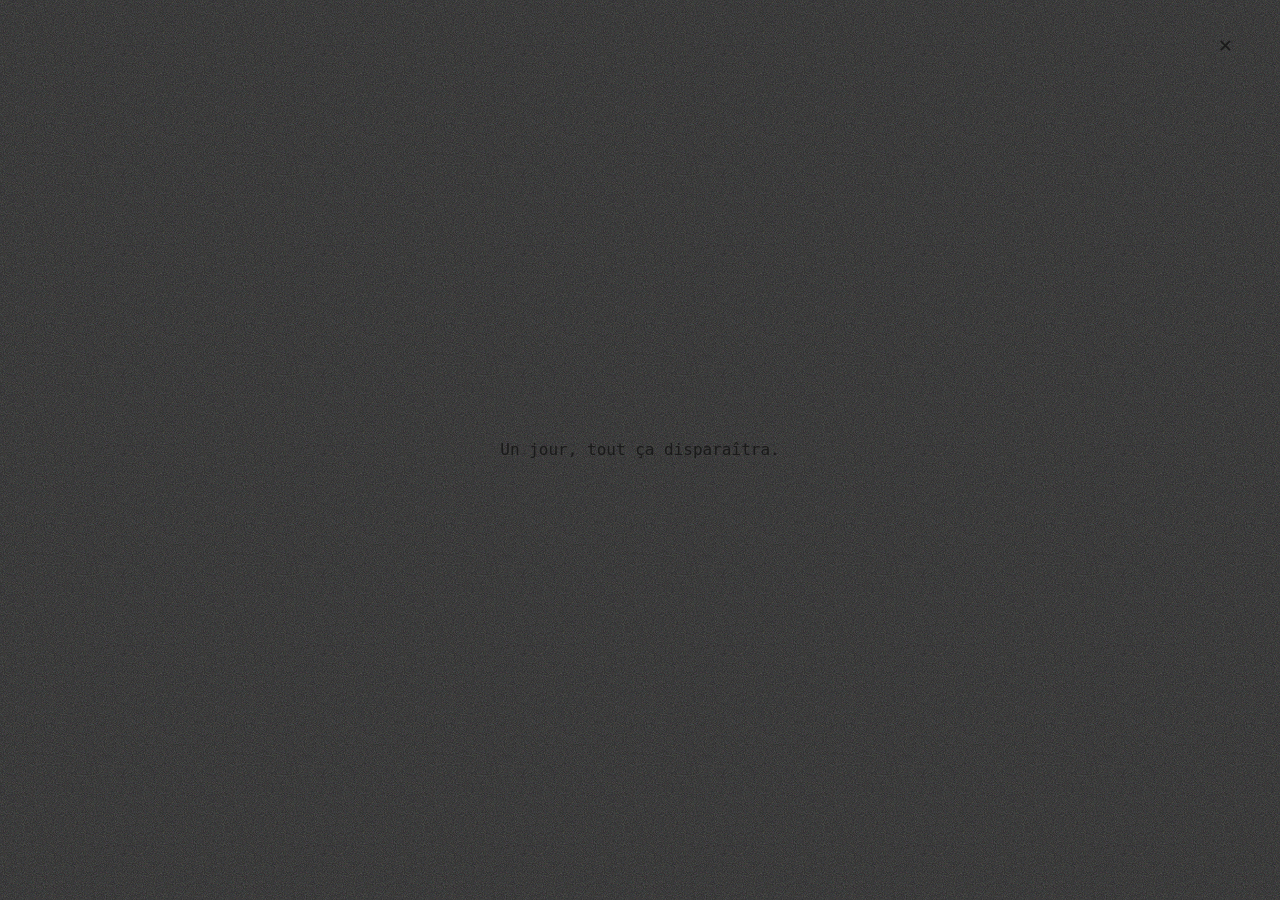
==== apropos.html @ d07de9fd "Add script to switch to apropos page" ====
<!DOCTYPE html>
<html lang="fr">
<head>
  <meta charset="UTF-8">
  <meta name="viewport" content="width=device-width, initial-scale=1.0">
  <title>À propos — Ton Nom</title>
  <link rel="stylesheet" href="style.css">
</head>
<body>

<canvas id="scratchCanvas" width="1920" height="1140"></canvas>
  
  <main class="contact-page">
    <a href="index.html" class="close-btn">✕</a>
    <p class="apropos-text">
      Un jour, tout ça disparaîtra.
    </p>
  </main>

<script src="scratch.js"></script>

<script>switchScratchPage('apropos');</script>
  
</body>
</html>
---- style.css ----
@font-face {
  font-family: 'Grain';
}
* {
  margin: 0;
  padding: 0;
  box-sizing: border-box;
}
html, body {
  height: 100%;
  overflow: hidden;
}
body {
  font-family: 'Consolas', monospace;
  color: #1a1a1a;
  position: relative;
}
body::before {
  content: "";
  position: fixed;
  top: 0; left: 0;
  width: 100%;
  height: 100%;
  background-color: #242424;
  background-image: url("data:image/svg+xml,%3Csvg xmlns='http://www.w3.org/2000/svg'%3E%3Cfilter id='n'%3E%3CfeTurbulence type='fractalNoise' baseFrequency='1.1' numOctaves='2' stitchTiles='stitch'/%3E%3C/filter%3E%3Crect width='100%25' height='100%25' filter='url(%23n)' opacity='0.3'/%3E%3C/svg%3E");
  background-size: 200px 200px;
  background-repeat: repeat;
  z-index: -1;
}

@media (max-width: 600px) {
  body::before {
    background-image: url("data:image/svg+xml,%3Csvg xmlns='http://www.w3.org/2000/svg'%3E%3Cfilter id='n'%3E%3CfeTurbulence type='fractalNoise' baseFrequency='1.4' numOctaves='2' stitchTiles='stitch'/%3E%3C/filter%3E%3Crect width='100%25' height='100%25' filter='url(%23n)' opacity='0.3'/%3E%3C/svg%3E");
  }
}

/* --- Cadre de référence fixe : fond des rayures + textes alignés dessus --- */
.reference-frame {
  position: fixed;
  top: 50%;
  left: 50%;
  width: 1920px;
  height: 1140px;
  transform-origin: center center;
  z-index: 1;
}

#scratchCanvas {
  position: fixed;
  top: 50%;
  left: 50%;
  width: 1920px;
  height: 1140px;
  transform-origin: center center;
  pointer-events: none;
  z-index: 2;
}

.series-list {
  position: absolute;
  top: 456px;
  left: 50%;
  transform: translateX(-50%);
  display: flex;
  flex-direction: column;
  gap: 8px;
  font-size: 20px;
}

.serie-link {
  color: #1a1a1a;
  text-decoration: underline;
  text-underline-offset: 2px;
  transition: opacity 0.2s ease;
}
.serie-link:hover {
  opacity: 0.5;
}

.footer-links-desktop {
  position: absolute;
  bottom: 200px;
  left: 50%;
  transform: translateX(-50%);
  display: flex;
  gap: 90px;
  font-size: 18px;
}
.footer-links-desktop a {
  color: #1a1a1a;
  text-decoration: none;
  white-space: nowrap;
}
.footer-links-desktop a:hover {
  opacity: 0.5;
}

/* --- Masquage pendant qu'on regarde une série/grille --- */
body.viewing-serie .series-list,
body.viewing-serie .footer-links-desktop {
  display: none !important;
}

.viewer {
  height: 100vh;
  height: 100dvh;
  width: 100vw;
  display: flex;
  align-items: center;
  justify-content: center;
  position: relative;
  z-index: 3;
  overflow: hidden;
}
.image-container {
  position: relative;
  z-index: 10;
  width: 100%;
  height: 100%;
  padding: 8vh 10vw;
  display: flex;
  align-items: center;
  justify-content: center;
  pointer-events: none;
}
#mainImage {
  max-width: 100%;
  max-height: 100%;
  object-fit: contain;
  user-select: none;
}
@media (max-width: 600px) {
  .image-container {
    padding: 2vh 3vw;
  }
}
.close-btn {
  position: fixed;
  top: 32px;
  right: 48px;
  font-size: 22px;
  color: #1a1a1a;
  text-decoration: none;
  z-index: 2;
  transition: opacity 0.3s ease;
}
.nav-arrow {
  position: fixed;
  top: 50%;
  transform: translateY(-50%);
  background: none;
  border: none;
  font-size: 40px;
  color: #1a1a1a;
  cursor: pointer;
  z-index: 2;
  padding: 20px;
  transition: opacity 0.3s ease;
}
.nav-prev { left: 12px; }
.nav-next { right: 12px; }
.controls-hidden .close-btn,
.controls-hidden .nav-arrow,
.controls-hidden .gallery-btn {
  opacity: 0;
  pointer-events: none;
}
@media (max-width: 600px) {
  .nav-arrow {
    display: none;
  }
}
.gallery-btn {
  position: fixed;
  bottom: 32px;
  right: 48px;
  background: none;
  border: none;
  color: #1a1a1a;
  cursor: pointer;
  z-index: 2;
  transition: opacity 0.3s ease;
  display: flex;
  align-items: center;
  justify-content: center;
}

.grid-view {
  position: fixed;
  top: 0; left: 0;
  width: 100%;
  height: 100%;
  overflow-y: auto;
  z-index: 5;
  display: flex;
  align-items: center;
  justify-content: center;
}

@media (max-width: 600px) {
  .grid-view {
    align-items: flex-start;
    padding-top: 20px;
    padding-bottom: 20px;
    overflow: hidden;
  }
}

.grid-inner {
  display: flex;
  flex-wrap: wrap;
  justify-content: center;
  gap: 8px;
}

.grid-cell {
  position: relative;
  overflow: hidden;
  cursor: pointer;
}

.grid-cell img {
  position: absolute;
  top: 50%;
  left: 50%;
  transform: translate(-50%, -50%);
  max-width: 100%;
  max-height: 100%;
  width: auto;
  height: auto;
  object-fit: contain;
  transition: opacity 0.2s ease;
}
.grid-cell:hover img {
  opacity: 0.7;
}

.contact-page {
  min-height: 100vh;
  display: flex;
  align-items: center;
  justify-content: center;
}
.contact-form {
  display: flex;
  flex-direction: column;
  gap: 16px;
  width: 100%;
  max-width: 400px;
  padding: 0 24px;
}
.contact-form label {
  font-size: 14px;
}
.contact-form input,
.contact-form textarea {
  font-family: 'Consolas', monospace;
  font-size: 16px;
  padding: 8px;
  border: 1px solid #1a1a1a;
  background: none;
  color: #1a1a1a;
}
.contact-form button {
  font-family: 'Consolas', monospace;
  font-size: 16px;
  padding: 10px;
  background: none;
  border: 1px solid #1a1a1a;
  color: #1a1a1a;
  cursor: pointer;
  transition: opacity 0.2s ease;
}
.contact-form button:hover {
  opacity: 0.6;
}
.merci-text {
  font-size: 18px;
}
.apropos-text {
  max-width: 500px;
  padding: 0 24px;
  font-size: 16px;
  line-height: 1.6;
}
.image-track {
  position: relative;
  width: 100%;
  height: 100%;
}
.image-track img {
  position: absolute;
  top: 0;
  left: 0;
  max-width: 100%;
  max-height: 100%;
  width: 100%;
  height: 100%;
  object-fit: contain;
  user-select: none;
}

@media (max-width: 600px), (pointer: coarse) {
  .close-btn {
    display: none;
  }
  .gallery-btn {
    display: none !important;
  }
  .nav-arrow {
    display: none;
  }
}
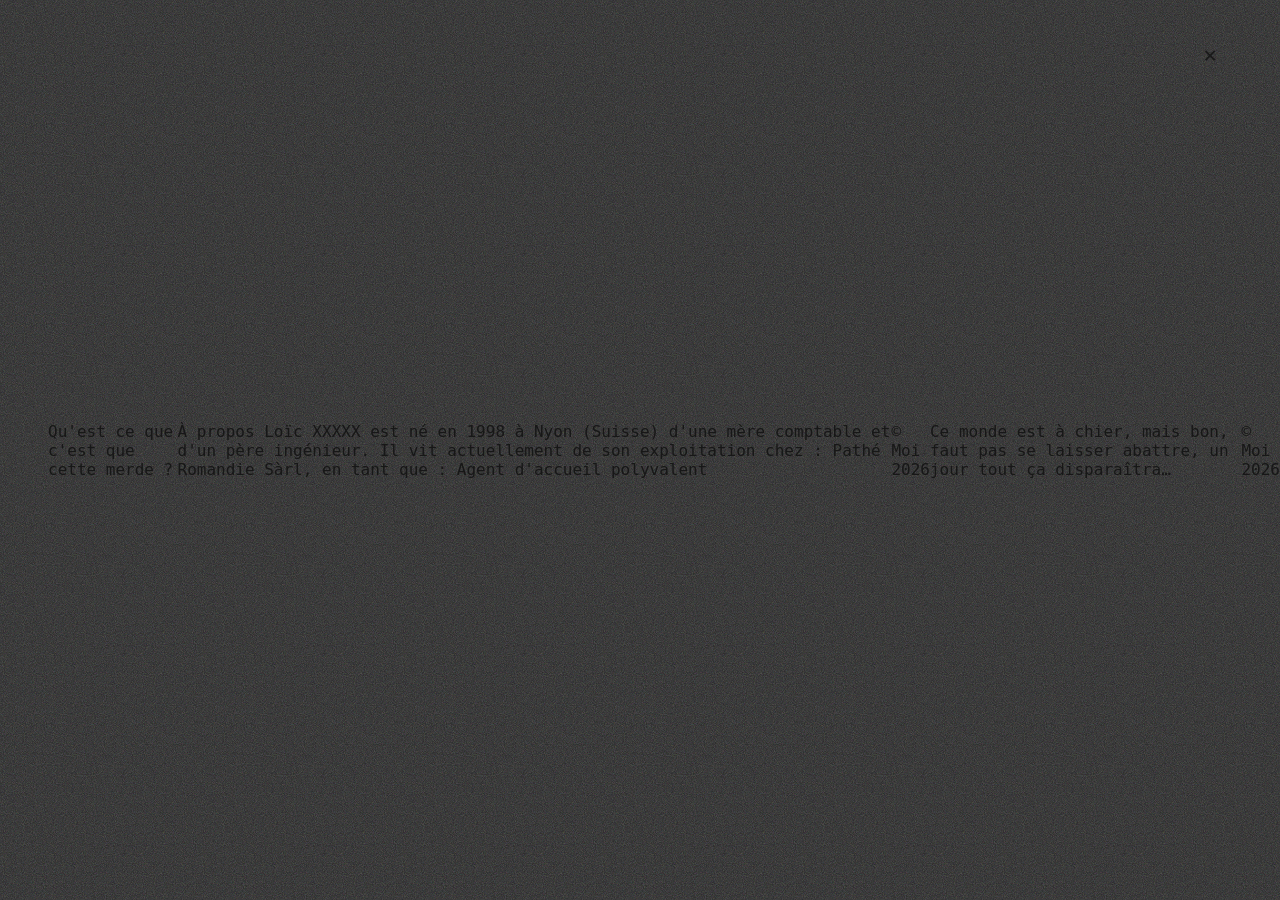
==== commit e6f30ac6: "Update apropos.html" ====
--- a/apropos.html
+++ b/apropos.html
@@ -13,7 +13,18 @@
   <main class="contact-page">
     <a href="index.html" class="close-btn">✕</a>
     <p class="apropos-text">
-      Un jour, tout ça disparaîtra.
+      <p>Qu'est ce que c'est que cette merde ?</p> À propos
+
+Loïc XXXXX est né en 1998 à Nyon (Suisse) d'une mère comptable et d'un père ingénieur.
+
+Il vit actuellement de son exploitation chez :  Pathé Romandie Sàrl, en tant que : Agent d'accueil polyvalent
+
+<p>© Moi 2026<p>
+
+Ce monde est à chier, mais bon, faut pas se laisser abattre, un jour tout ça disparaîtra…
+
+<p>© Moi 2026<p>
+
     </p>
   </main>
 
--- a/style.css
+++ b/style.css
@@ -12,7 +12,7 @@
 }
 body {
   font-family: 'Consolas', monospace;
-  color: #1a1a1a;
+  color: #171717;
   position: relative;
 }
 body::before {
@@ -68,7 +68,7 @@
 }
 
 .serie-link {
-  color: #1a1a1a;
+  color: #171717;
   text-decoration: underline;
   text-underline-offset: 2px;
   transition: opacity 0.2s ease;
@@ -83,11 +83,12 @@
   left: 50%;
   transform: translateX(-50%);
   display: flex;
+  align-items: baseline;
   gap: 90px;
   font-size: 18px;
 }
 .footer-links-desktop a {
-  color: #1a1a1a;
+  color: #171717;
   text-decoration: none;
   white-space: nowrap;
 }
@@ -138,6 +139,11 @@
   position: fixed;
   top: 32px;
   right: 48px;
+  width: 44px;
+  height: 44px;
+  display: flex;
+  align-items: center;
+  justify-content: center;
   font-size: 22px;
   color: #1a1a1a;
   text-decoration: none;
@@ -148,23 +154,31 @@
   position: fixed;
   top: 50%;
   transform: translateY(-50%);
+  width: 44px;
+  height: 44px;
+  display: flex;
+  align-items: center;
+  justify-content: center;
   background: none;
   border: none;
-  font-size: 40px;
+  font-size: 26px;
   color: #1a1a1a;
   cursor: pointer;
   z-index: 2;
-  padding: 20px;
+  padding: 0;
   transition: opacity 0.3s ease;
 }
-.nav-prev { left: 12px; }
-.nav-next { right: 12px; }
+.nav-prev { left: 24px; }
+.nav-next { right: 24px; }
 .controls-hidden .close-btn,
 .controls-hidden .nav-arrow,
 .controls-hidden .gallery-btn {
   opacity: 0;
   pointer-events: none;
 }
+.viewer.controls-hidden {
+  cursor: none;
+}
 @media (max-width: 600px) {
   .nav-arrow {
     display: none;
@@ -174,8 +188,11 @@
   position: fixed;
   bottom: 32px;
   right: 48px;
+  width: 44px;
+  height: 44px;
   background: none;
   border: none;
+  font-size: 22px;
   color: #1a1a1a;
   cursor: pointer;
   z-index: 2;
@@ -195,15 +212,15 @@
   display: flex;
   align-items: center;
   justify-content: center;
-}
-
-@media (max-width: 600px) {
-  .grid-view {
-    align-items: flex-start;
-    padding-top: 20px;
-    padding-bottom: 20px;
-    overflow: hidden;
-  }
+}
+
+@media (max-width: 600px) {
+  .grid-view {
+    align-items: flex-start;
+    padding-top: 20px;
+    padding-bottom: 20px;
+    overflow: hidden;
+  }
 }
 
 .grid-inner {
@@ -298,16 +315,16 @@
   height: 100%;
   object-fit: contain;
   user-select: none;
-}
-
-@media (max-width: 600px), (pointer: coarse) {
-  .close-btn {
-    display: none;
-  }
-  .gallery-btn {
-    display: none !important;
-  }
-  .nav-arrow {
-    display: none;
-  }
-}+}
+
+@media (max-width: 600px), (pointer: coarse) {
+  .close-btn {
+    display: none;
+  }
+  .gallery-btn {
+    display: none !important;
+  }
+  .nav-arrow {
+    display: none;
+  }
+}
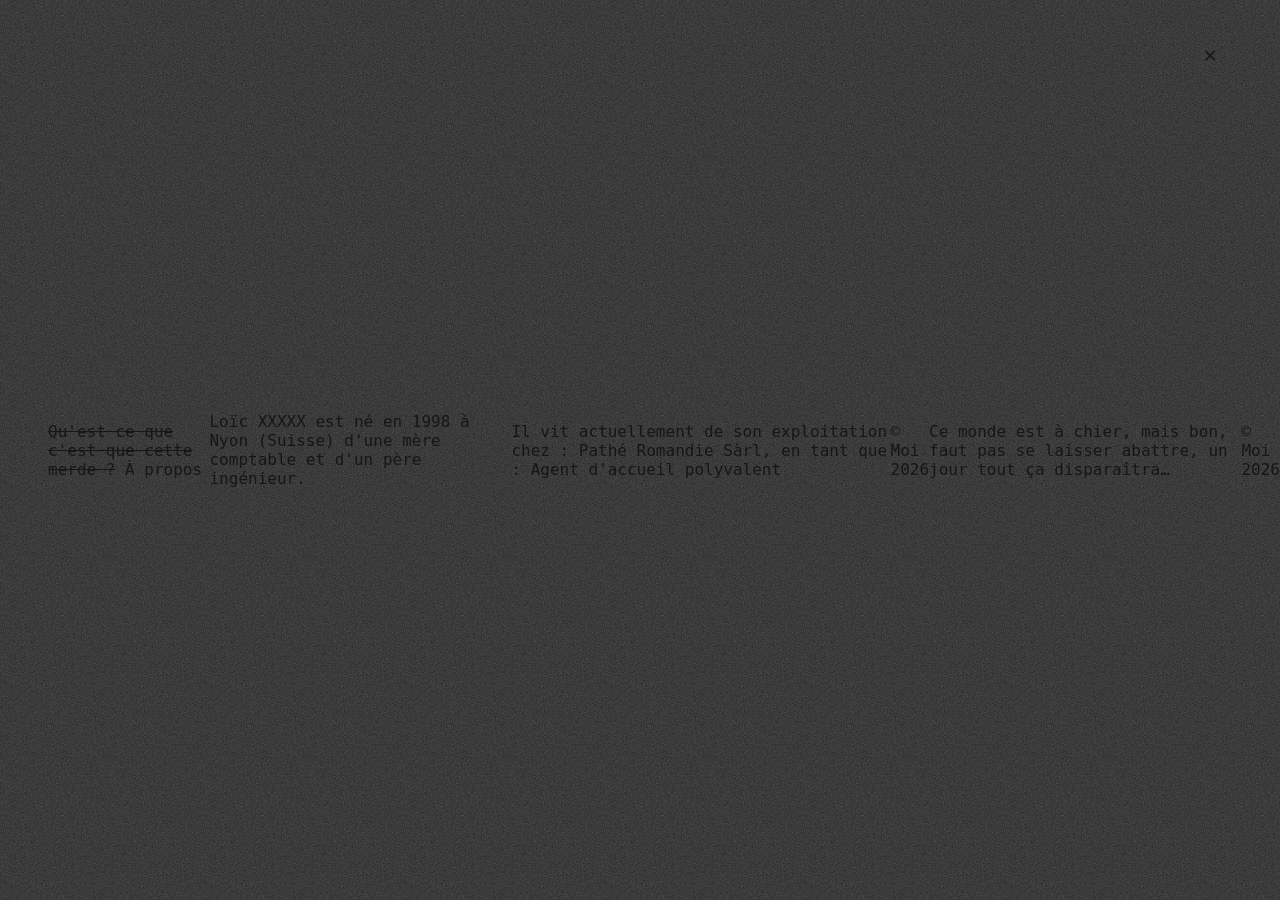
==== commit 6276b523: "Fix HTML structure and update content in apropos.html" ====
--- a/apropos.html
+++ b/apropos.html
@@ -13,24 +13,23 @@
   <main class="contact-page">
     <a href="index.html" class="close-btn">✕</a>
     <p class="apropos-text">
-      <p>Qu'est ce que c'est que cette merde ?</p> À propos
+    <p><s>Qu'est ce que c'est que cette merde ?</s> À propos</p>
 
-Loïc XXXXX est né en 1998 à Nyon (Suisse) d'une mère comptable et d'un père ingénieur.
+      <p>Loïc XXXXX est né en 1998 à Nyon (Suisse) d'une mère comptable et d'un père ingénieur.</p>
 
-Il vit actuellement de son exploitation chez :  Pathé Romandie Sàrl, en tant que : Agent d'accueil polyvalent
+      <p>Il vit actuellement de son exploitation chez : Pathé Romandie Sàrl, en tant que : Agent d'accueil polyvalent</p>
 
-<p>© Moi 2026<p>
+      <p>© Moi 2026</p>
 
-Ce monde est à chier, mais bon, faut pas se laisser abattre, un jour tout ça disparaîtra…
+      <p>Ce monde est à chier, mais bon, faut pas se laisser abattre, un jour tout ça disparaîtra…</p>
 
-<p>© Moi 2026<p>
-
-    </p>
+      <p>© Moi 2026</p>
+    </div>
   </main>
 
 <script src="scratch.js"></script>
 
 <script>switchScratchPage('apropos');</script>
-  
+
 </body>
 </html>
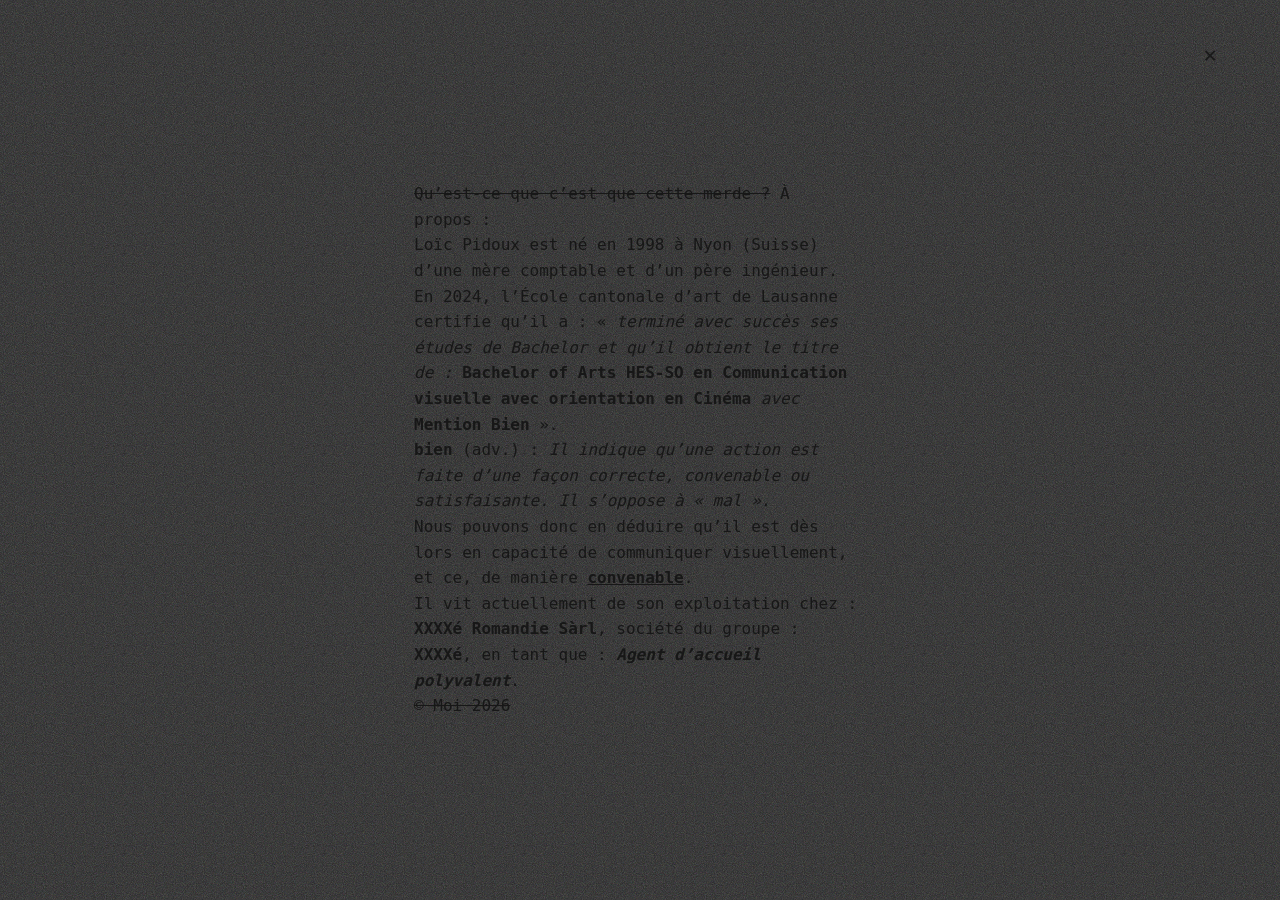
==== commit c82eecfd: "Update apropos.html" ====
--- a/apropos.html
+++ b/apropos.html
@@ -1,5 +1,5 @@
 <!DOCTYPE html>
-<html lang="fr">
+<html lang="fr" class="scrollable">
 <head>
   <meta charset="UTF-8">
   <meta name="viewport" content="width=device-width, initial-scale=1.0">
@@ -9,21 +9,23 @@
 <body>
 
 <canvas id="scratchCanvas" width="1920" height="1140"></canvas>
-  
+
   <main class="contact-page">
     <a href="index.html" class="close-btn">✕</a>
-    <p class="apropos-text">
-    <p><s>Qu'est ce que c'est que cette merde ?</s> À propos</p>
+    <div class="apropos-text">
+      <p><s>Qu’est-ce que c’est que cette merde&nbsp;?</s> À propos&nbsp;:</p>
 
-      <p>Loïc XXXXX est né en 1998 à Nyon (Suisse) d'une mère comptable et d'un père ingénieur.</p>
+      <p>Loïc Pidoux est né en 1998 à Nyon (Suisse) d’une mère comptable et d’un père ingénieur.</p>
 
-      <p>Il vit actuellement de son exploitation chez : Pathé Romandie Sàrl, en tant que : Agent d'accueil polyvalent</p>
+      <p>En 2024, l’École cantonale d’art de Lausanne certifie qu’il a&nbsp;: «&nbsp;<em>terminé avec succès ses études de Bachelor et qu’il obtient le titre de&nbsp;:</em> <strong>Bachelor of Arts HES-SO en Communication visuelle avec orientation en Cinéma</strong> <em>avec</em> <strong>Mention Bien</strong>&nbsp;».</p>
 
-      <p>© Moi 2026</p>
+      <blockquote><strong>bien</strong> (adv.)&nbsp;: <em>Il indique qu’une action est faite d’une façon correcte, convenable ou satisfaisante. Il s’oppose à «&nbsp;mal&nbsp;».</em></blockquote>
 
-      <p>Ce monde est à chier, mais bon, faut pas se laisser abattre, un jour tout ça disparaîtra…</p>
+      <p>Nous pouvons donc en déduire qu’il est dès lors en capacité de communiquer visuellement, et ce, de manière <strong><u>convenable</u></strong>.</p>
 
-      <p>© Moi 2026</p>
+      <p>Il vit actuellement de son exploitation chez&nbsp;: <strong>XXXXé Romandie Sàrl</strong>, société du groupe&nbsp;: <strong>XXXXé</strong>, en tant que&nbsp;: <strong><em>Agent d’accueil polyvalent</em></strong>.</p>
+
+      <p><s>© Moi 2026</s></p>
     </div>
   </main>
 
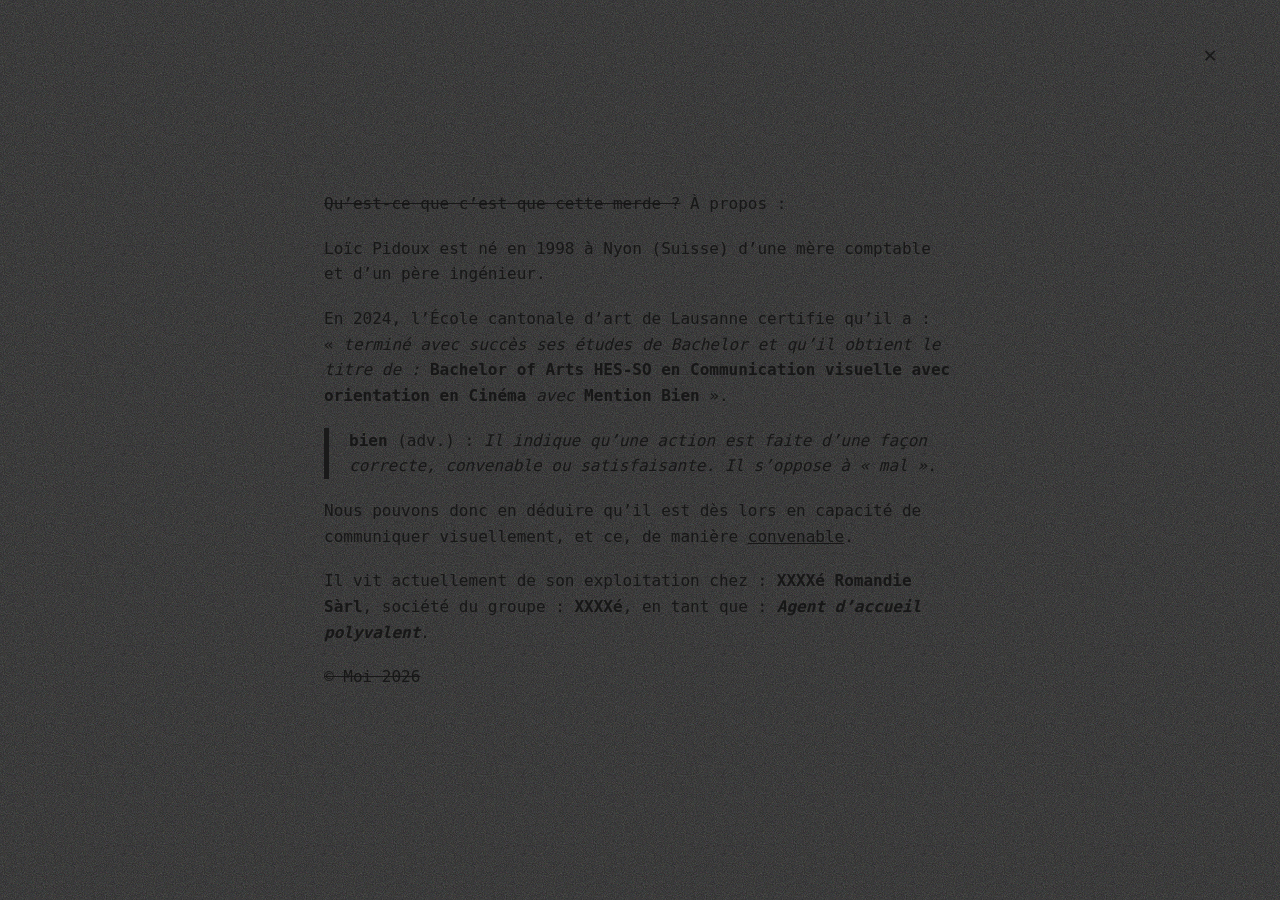
==== commit c79e697f: "Update apropos.html" ====
--- a/apropos.html
+++ b/apropos.html
@@ -21,7 +21,7 @@
 
       <blockquote><strong>bien</strong> (adv.)&nbsp;: <em>Il indique qu’une action est faite d’une façon correcte, convenable ou satisfaisante. Il s’oppose à «&nbsp;mal&nbsp;».</em></blockquote>
 
-      <p>Nous pouvons donc en déduire qu’il est dès lors en capacité de communiquer visuellement, et ce, de manière <strong><u>convenable</u></strong>.</p>
+      <p>Nous pouvons donc en déduire qu’il est dès lors en capacité de communiquer visuellement, et ce, de manière <u>convenable</u>.</p>
 
       <p>Il vit actuellement de son exploitation chez&nbsp;: <strong>XXXXé Romandie Sàrl</strong>, société du groupe&nbsp;: <strong>XXXXé</strong>, en tant que&nbsp;: <strong><em>Agent d’accueil polyvalent</em></strong>.</p>
 
--- a/style.css
+++ b/style.css
@@ -294,11 +294,26 @@
 .merci-text {
   font-size: 18px;
 }
+html.scrollable,
+html.scrollable body {
+  height: auto;
+  overflow-x: hidden;
+  overflow-y: auto;
+}
+
 .apropos-text {
-  max-width: 500px;
-  padding: 0 24px;
+  max-width: 680px;
+  padding: 64px 24px;
   font-size: 16px;
   line-height: 1.6;
+}
+.apropos-text p,
+.apropos-text blockquote {
+  margin-bottom: 1.2em;
+}
+.apropos-text blockquote {
+  border-left: 5px solid #1a1a1a;
+  padding-left: 20px;
 }
 .image-track {
   position: relative;
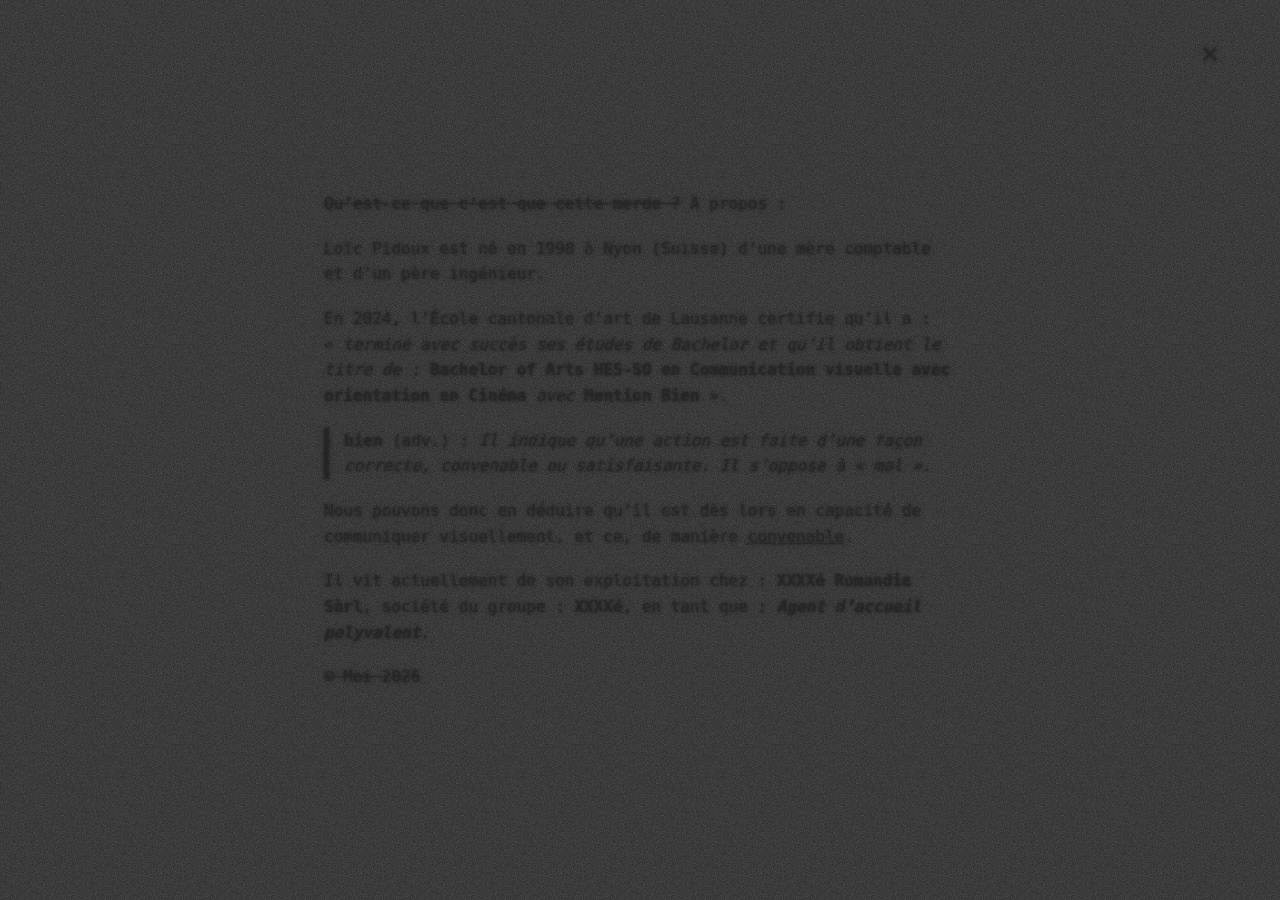
==== commit c7abeada: "Halo retabli, encre grise, croix SVG des series partout - style.css : le halo (filter) est sur les c" ====
--- a/apropos.html
+++ b/apropos.html
@@ -3,7 +3,7 @@
 <head>
   <meta charset="UTF-8">
   <meta name="viewport" content="width=device-width, initial-scale=1.0">
-  <title>À propos — Ton Nom</title>
+  <title>À propos — Loïc Pidoux</title>
   <link rel="stylesheet" href="style.css">
 </head>
 <body>
@@ -11,7 +11,12 @@
 <canvas id="scratchCanvas" width="1920" height="1140"></canvas>
 
   <main class="contact-page">
-    <a href="index.html" class="close-btn">✕</a>
+    <a href="index.html" class="close-btn">
+      <svg width="22" height="22" viewBox="0 0 24 24" fill="none" stroke="currentColor" stroke-width="2" stroke-linecap="round" stroke-linejoin="round">
+        <path d="M18 6 6 18"/>
+        <path d="m6 6 12 12"/>
+      </svg>
+    </a>
     <div class="apropos-text">
       <p><s>Qu’est-ce que c’est que cette merde&nbsp;?</s> À propos&nbsp;:</p>
 
--- a/style.css
+++ b/style.css
@@ -6,13 +6,34 @@
   padding: 0;
   box-sizing: border-box;
 }
+
+/* --- Grain centralise : une seule definition, reutilisee partout --- */
+:root {
+  --grain-bg: url("data:image/svg+xml,%3Csvg xmlns='http://www.w3.org/2000/svg' width='200' height='200'%3E%3Cfilter id='n'%3E%3CfeTurbulence type='fractalNoise' baseFrequency='1.1' numOctaves='2' stitchTiles='stitch'/%3E%3CfeColorMatrix type='matrix' values='0.2 0.2 0.2 0 0  0.2 0.2 0.2 0 0  0.2 0.2 0.2 0 0  0 0 0 0 1'/%3E%3C/filter%3E%3Crect width='100%25' height='100%25' filter='url(%23n)' opacity='0.25'/%3E%3C/svg%3E");
+  /* Couleur de l'encre (texte, bordures, icones). Pas du noir pur : le gris fonce
+     garde le meme faible contraste avec le fond que l'ancien rendu, ce qui donne
+     l'effet de lueur avec le halo. Plus c'est clair, plus c'est doux. */
+  --ink: #262626;
+  --grain-size: 200px;
+  /* Masque de grain : opaque presque partout, troue par des points de bruit.
+     Reglage : le "-3" et le "2.2" de la derniere ligne de la matrice
+     (alpha = -3*bruit + 2.2). Plus le 2.2 baisse, plus il y a de trous. */
+  --grain-mask: url("data:image/svg+xml,%3Csvg xmlns='http://www.w3.org/2000/svg' width='200' height='200'%3E%3Cfilter id='n'%3E%3CfeTurbulence type='fractalNoise' baseFrequency='1.1' numOctaves='2' stitchTiles='stitch'/%3E%3CfeColorMatrix type='matrix' values='0 0 0 0 0  0 0 0 0 0  0 0 0 0 0  -3 0 0 0 2.2'/%3E%3C/filter%3E%3Crect width='100%25' height='100%25' filter='url(%23n)'/%3E%3C/svg%3E");
+  /* Halo : 3 ombres (1px, 2px, 4px). Valeurs reglees pour retrouver l'intensite
+     de l'ancien halo malgre le masque de grain, qui l'attenue d'environ 1/3. */
+  --grain-halo:
+    drop-shadow(0 0 1px rgba(30, 30, 30, 0.9))
+    drop-shadow(0 0 2px rgba(30, 30, 30, 0.45))
+    drop-shadow(0 0 4px rgba(30, 30, 30, 0.1));
+}
+
 html, body {
   height: 100%;
   overflow: hidden;
 }
 body {
   font-family: 'Consolas', monospace;
-  color: #171717;
+  color: var(--ink);
   position: relative;
 }
 body::before {
@@ -22,7 +43,7 @@
   width: 100%;
   height: 100%;
   background-color: #242424;
-  background-image: url("data:image/svg+xml,%3Csvg xmlns='http://www.w3.org/2000/svg'%3E%3Cfilter id='n'%3E%3CfeTurbulence type='fractalNoise' baseFrequency='1.1' numOctaves='2' stitchTiles='stitch'/%3E%3C/filter%3E%3Crect width='100%25' height='100%25' filter='url(%23n)' opacity='0.3'/%3E%3C/svg%3E");
+  background-image: url("data:image/svg+xml,%3Csvg xmlns='http://www.w3.org/2000/svg'%3E%3Cfilter id='n'%3E%3CfeTurbulence type='fractalNoise' baseFrequency='1.1' numOctaves='2' stitchTiles='stitch'/%3E%3CfeColorMatrix type='matrix' values='0.33 0.33 0.33 0 0  0.33 0.33 0.33 0 0  0.33 0.33 0.33 0 0  0 0 0 1 0'/%3E%3C/filter%3E%3Crect width='100%25' height='100%25' filter='url(%23n)' opacity='0.3'/%3E%3C/svg%3E");
   background-size: 200px 200px;
   background-repeat: repeat;
   z-index: -1;
@@ -30,7 +51,7 @@
 
 @media (max-width: 600px) {
   body::before {
-    background-image: url("data:image/svg+xml,%3Csvg xmlns='http://www.w3.org/2000/svg'%3E%3Cfilter id='n'%3E%3CfeTurbulence type='fractalNoise' baseFrequency='1.4' numOctaves='2' stitchTiles='stitch'/%3E%3C/filter%3E%3Crect width='100%25' height='100%25' filter='url(%23n)' opacity='0.3'/%3E%3C/svg%3E");
+    background-image: url("data:image/svg+xml,%3Csvg xmlns='http://www.w3.org/2000/svg'%3E%3Cfilter id='n'%3E%3CfeTurbulence type='fractalNoise' baseFrequency='1.4' numOctaves='2' stitchTiles='stitch'/%3E%3CfeColorMatrix type='matrix' values='0.33 0.33 0.33 0 0  0.33 0.33 0.33 0 0  0.33 0.33 0.33 0 0  0 0 0 1 0'/%3E%3C/filter%3E%3Crect width='100%25' height='100%25' filter='url(%23n)' opacity='0.35'/%3E%3C/svg%3E");
   }
 }
 
@@ -68,7 +89,7 @@
 }
 
 .serie-link {
-  color: #171717;
+  color: var(--ink);
   text-decoration: underline;
   text-underline-offset: 2px;
   transition: opacity 0.2s ease;
@@ -88,7 +109,7 @@
   font-size: 18px;
 }
 .footer-links-desktop a {
-  color: #171717;
+  color: var(--ink);
   text-decoration: none;
   white-space: nowrap;
 }
@@ -145,7 +166,7 @@
   align-items: center;
   justify-content: center;
   font-size: 22px;
-  color: #1a1a1a;
+  color: var(--ink);
   text-decoration: none;
   z-index: 2;
   transition: opacity 0.3s ease;
@@ -162,7 +183,7 @@
   background: none;
   border: none;
   font-size: 26px;
-  color: #1a1a1a;
+  color: var(--ink);
   cursor: pointer;
   z-index: 2;
   padding: 0;
@@ -193,7 +214,7 @@
   background: none;
   border: none;
   font-size: 22px;
-  color: #1a1a1a;
+  color: var(--ink);
   cursor: pointer;
   z-index: 2;
   transition: opacity 0.3s ease;
@@ -274,17 +295,17 @@
   font-family: 'Consolas', monospace;
   font-size: 16px;
   padding: 8px;
-  border: 1px solid #1a1a1a;
+  border: 1px solid var(--ink);
   background: none;
-  color: #1a1a1a;
+  color: var(--ink);
 }
 .contact-form button {
   font-family: 'Consolas', monospace;
   font-size: 16px;
   padding: 10px;
   background: none;
-  border: 1px solid #1a1a1a;
-  color: #1a1a1a;
+  border: 1px solid var(--ink);
+  color: var(--ink);
   cursor: pointer;
   transition: opacity 0.2s ease;
 }
@@ -310,10 +331,6 @@
 .apropos-text p,
 .apropos-text blockquote {
   margin-bottom: 1.2em;
-}
-.apropos-text blockquote {
-  border-left: 5px solid #1a1a1a;
-  padding-left: 20px;
 }
 .image-track {
   position: relative;
@@ -343,3 +360,56 @@
     display: none;
   }
 }
+
+/* --- Grain + halo : deux regles, deux roles separes ---
+   IMPORTANT : sur un meme element, le masque s'applique APRES le filtre et
+   trouerait aussi le halo (voile moucheté, quasi invisible). Donc :
+   - le HALO est sur le conteneur (il suit tout ce qu'il contient, y compris
+     les parties deja trouees) ;
+   - le GRAIN (masque) est sur les enfants directs.
+   Les trous laissent voir le fond, qui reste intact. */
+
+/* 1. Halo, sur les conteneurs */
+.reference-frame,
+.contact-form,
+.apropos-text,
+.halo,
+.close-btn,
+.nav-arrow,
+.gallery-btn {
+  filter: var(--grain-halo);
+}
+
+/* 2. Grain, sur le contenu : texte, labels, champs, texte saisi, bordures,
+   boutons et icones (le dessin <svg> des croix et fleches) */
+.series-list,
+.footer-links-desktop,
+.contact-form > *,
+.apropos-text > *,
+.halo > *,
+.close-btn svg,
+.nav-arrow svg,
+.gallery-btn svg {
+  -webkit-mask-image: var(--grain-mask);
+  mask-image: var(--grain-mask);
+  -webkit-mask-size: var(--grain-size) var(--grain-size);
+  mask-size: var(--grain-size) var(--grain-size);
+  -webkit-mask-repeat: repeat;
+  mask-repeat: repeat;
+}
+
+.apropos-text blockquote {
+  position: relative;
+  padding-left: 20px;
+  border-left: none;
+}
+
+.apropos-text blockquote::before {
+  content: '';
+  position: absolute;
+  left: 0;
+  top: 0;
+  bottom: 0;
+  width: 5px;
+  background-color: var(--ink);
+}
